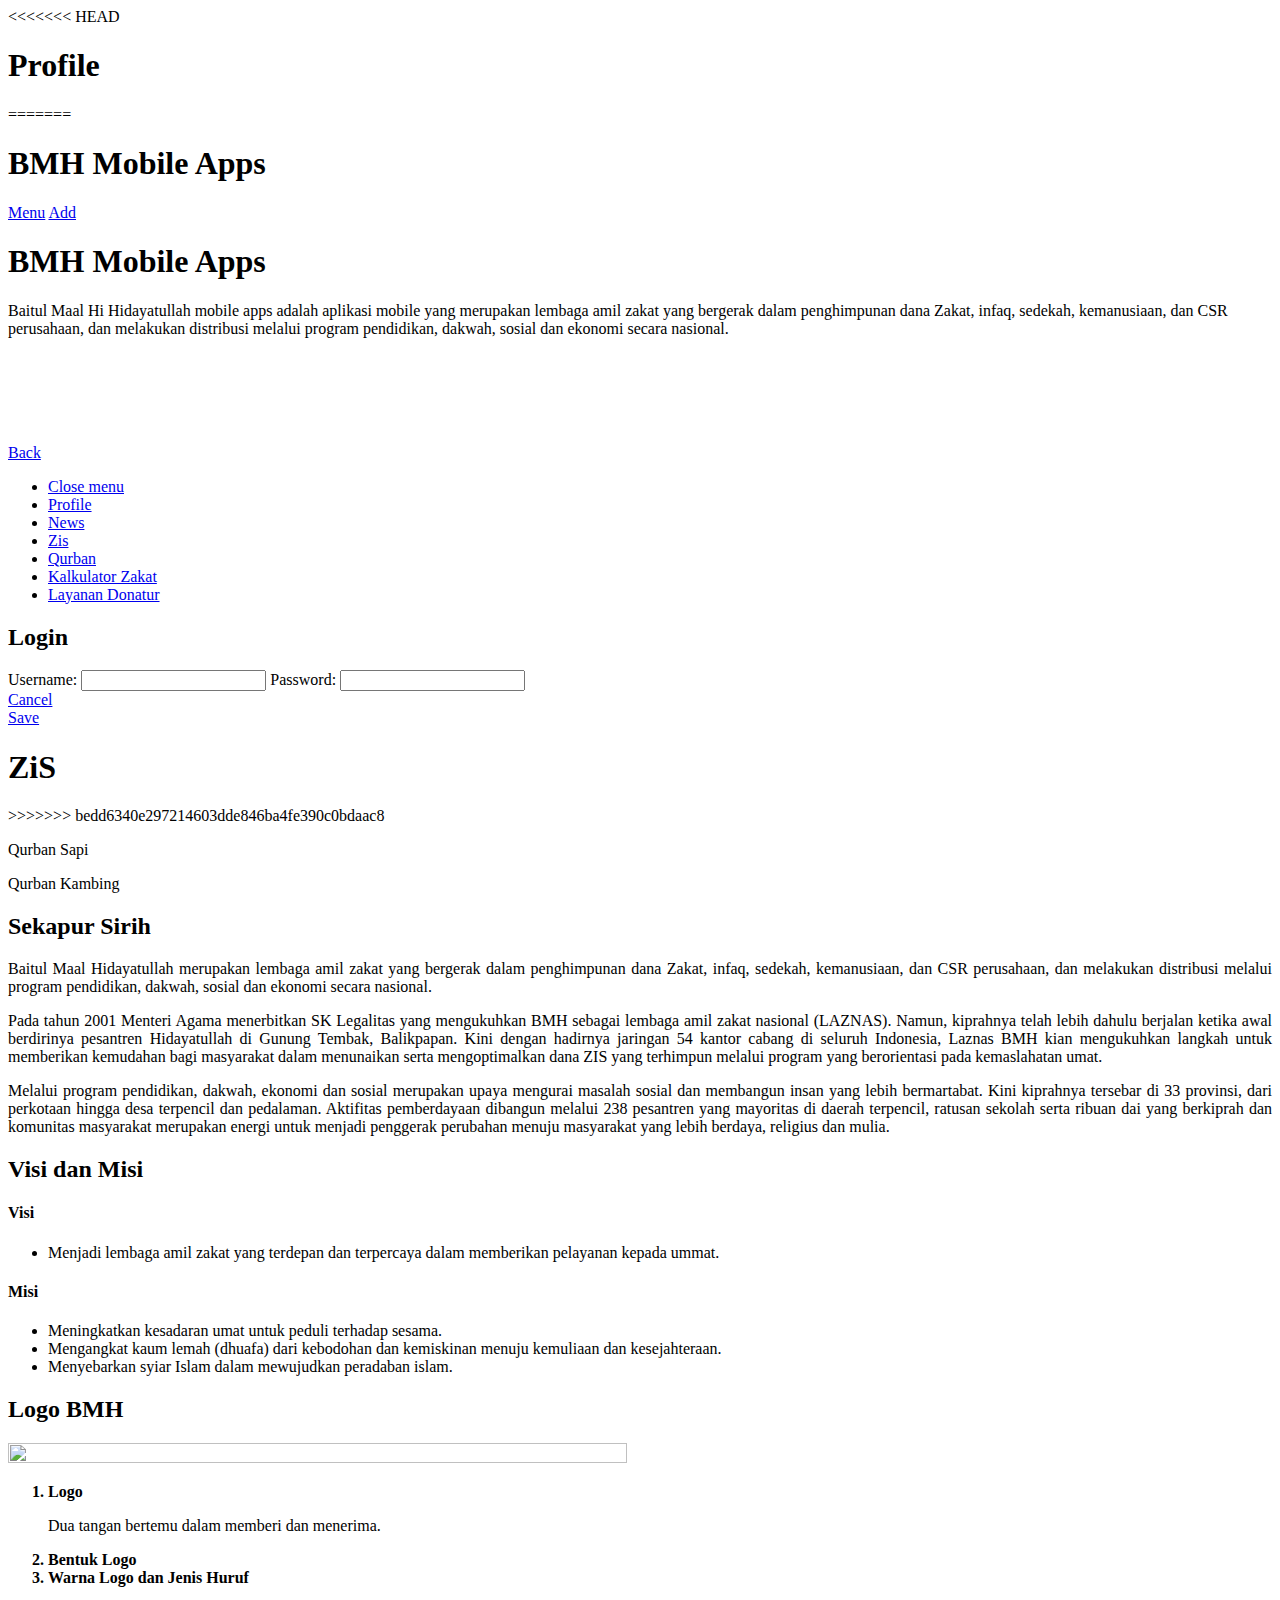
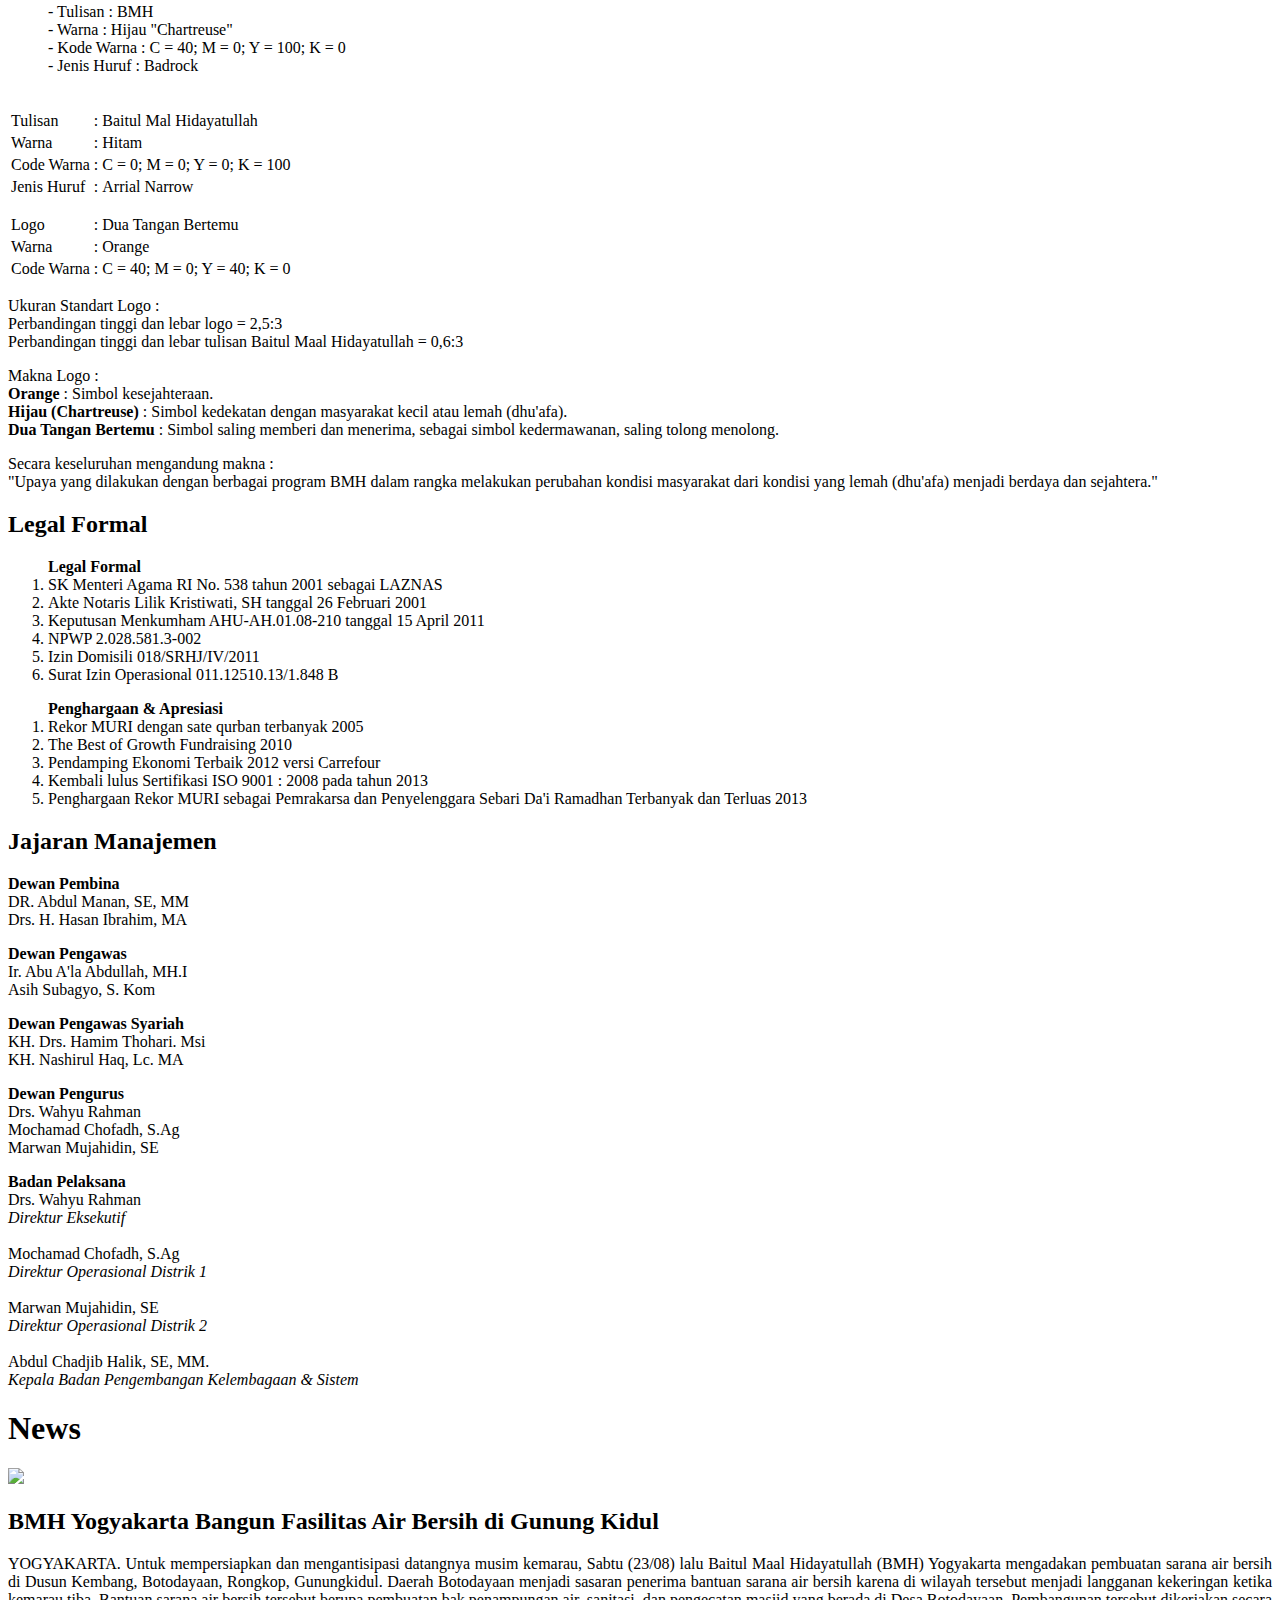
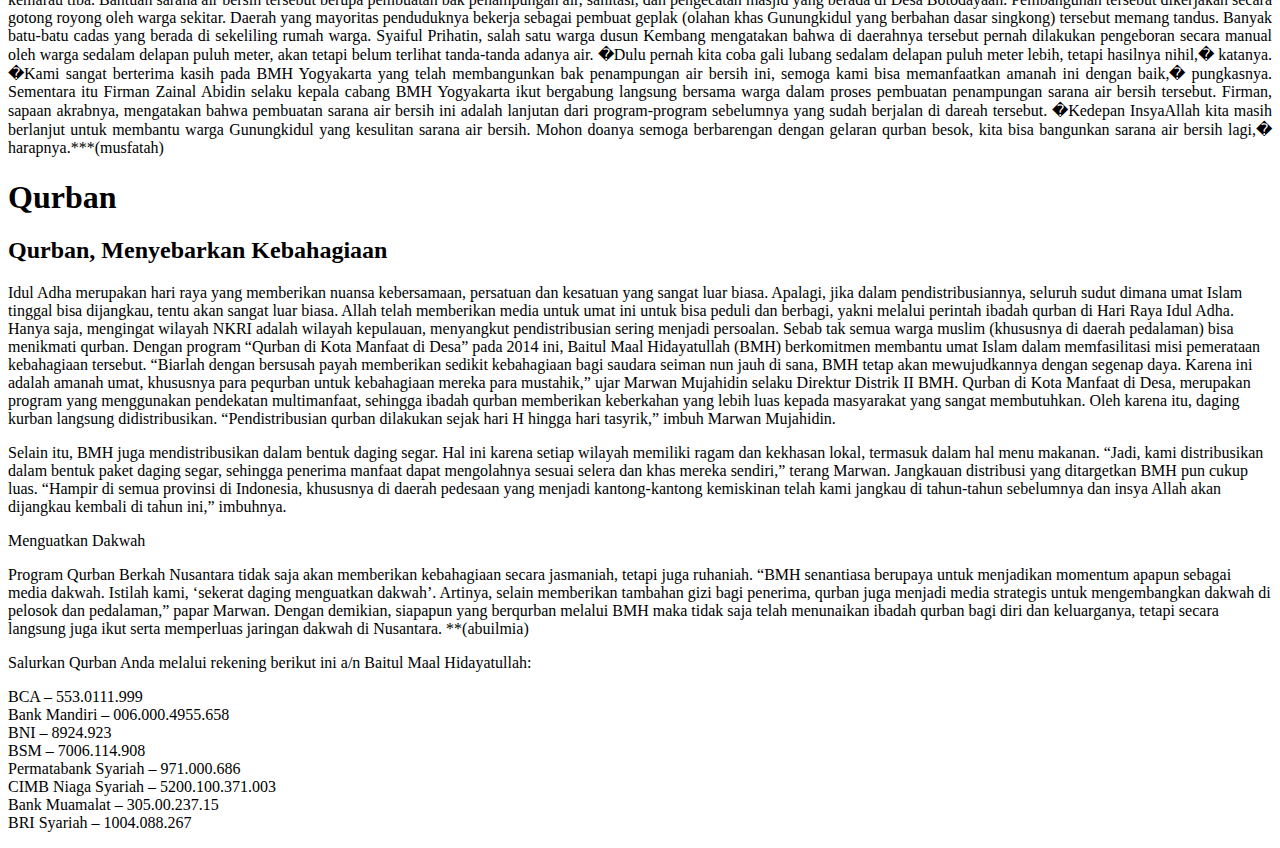
==== index.html @ 69ff7e09 "Merge branch 'master' of https://github.com/franzramadhan/bmh" ====
<!DOCTYPE html>
<html>
    <head>
    <title></title>

        <meta name="viewport" content="width=device-width, initial-scale=1.0, maximum-scale=1.0, user-scalable=no" />
        <meta charset="utf-8">


        <script type="text/javascript" charset="utf-8" src="phonegap.js"></script>      
        <link rel="stylesheet" href="assets/css/jquery.mobile-1.4.3.min.css" />
		<script src="assets/js/jquery-1.11.1.min.js"></script>
        <script src="assets/js/jquery.mobile-1.4.3.min.js"></script>
        <script src="assets/js/loader.js"></script>
        <style>
		body {
			background: url(assets/images/bg.png) repeat fixed;
			background-size:auto;
		}
		
		.ui-page, .ui-content, .ui-btn {
			background: transparent;
		}
		</style>
    </head>
    <body>
<<<<<<< HEAD
    <div data-role="page" id="profile">
    	<div data-role="header">
        	<h1>Profile</h1>
        </div>
        <div role="main" class="ui-content">
=======
	<div data-role="page" class="jqm-demos ui-responsive-panel" id="panel-responsive-page1" data-title="Panel responsive page" data-url="panel-responsive-page1">
    <div data-role="header">
        <h1>BMH Mobile Apps</h1>
        <a href="#nav-panel" data-icon="bars" data-iconpos="notext">Menu</a>
        <a href="#add-form" data-icon="gear" data-iconpos="notext">Add</a>
    </div><!-- /header -->
    <div role="main" class="ui-content jqm-content jqm-fullwidth">
        <h1>BMH Mobile Apps</h1>
		<p>Baitul Maal Hi Hidayatullah mobile apps adalah aplikasi mobile yang merupakan lembaga amil zakat yang bergerak dalam penghimpunan dana Zakat, infaq, sedekah, kemanusiaan, dan CSR perusahaan, dan melakukan distribusi melalui program pendidikan, dakwah, sosial dan ekonomi secara nasional.</p>
        <div data-demo-html="#panel-responsive-page1"></div><!--/demo-html -->
        <br>
        <br>
        <br>
        <br>
        <br>
        <a href="../" data-rel="back" data-ajax="false" class="ui-btn ui-shadow ui-corner-all ui-mini ui-btn-inline ui-icon-carat-l ui-btn-icon-left ui-alt-icon ui-nodisc-icon">Back</a>
    </div><!-- /content -->
    <div data-role="panel" data-display="push" data-theme="b" id="nav-panel">
        <ul data-role="listview">
            <li data-icon="delete"><a href="#" data-rel="close">Close menu</a></li>
                <li><a href="#Profile">Profile</a></li>
                <li><a href="#News">News</a></li>
                <li><a href="#Zis">Zis</a></li>
                <li><a href="#Qurban">Qurban</a></li>
                <li><a href="#Kalkulatorzakat">Kalkulator Zakat</a></li>
                <li><a href="#Layanandonatur">Layanan Donatur</a></li>
			</ul>
    </div><!-- /panel -->
    <div data-role="panel" data-position="right" data-display="reveal" data-theme="a" id="add-form">
        <form class="userform">
            <h2>Login</h2>
            <label for="name">Username:</label>
            <input type="text" name="name" id="name" value="" data-clear-btn="true" data-mini="true">
            <label for="password">Password:</label>
            <input type="password" name="password" id="password" value="" data-clear-btn="true" autocomplete="off" data-mini="true">
            <div class="ui-grid-a">
                <div class="ui-block-a"><a href="#" data-rel="close" class="ui-btn ui-shadow ui-corner-all ui-btn-b ui-mini">Cancel</a></div>
                <div class="ui-block-b"><a href="#" data-rel="close" class="ui-btn ui-shadow ui-corner-all ui-btn-a ui-mini">Save</a></div>
            </div>
        </form>
    </div><!-- /panel -->
</div>
    <div data-role="page" id="Zis">
    	<div data-role="header">
        	<h1>ZiS</h1>
    <div role="main" class="ui-content">
>>>>>>> bedd6340e297214603dde846ba4fe390c0bdaac8
        	<div data-role="collapsible-set" id="set">
			<p>Qurban Sapi</p>
			<p>Qurban Kambing</p>
            </div>
			<h2>Sekapur Sirih</h2>
			<p align="justify">
			Baitul Maal Hidayatullah merupakan lembaga amil zakat yang bergerak dalam penghimpunan dana Zakat, infaq, sedekah, kemanusiaan, dan CSR perusahaan, dan melakukan distribusi melalui program pendidikan, dakwah, sosial dan ekonomi secara nasional.
			</p>
			<p align="justify">
			Pada tahun 2001 Menteri Agama menerbitkan SK Legalitas yang mengukuhkan BMH sebagai lembaga amil zakat nasional (LAZNAS). Namun, kiprahnya telah lebih dahulu berjalan ketika awal berdirinya pesantren Hidayatullah di Gunung Tembak, Balikpapan. Kini dengan hadirnya jaringan 54 kantor cabang di seluruh Indonesia, Laznas BMH kian mengukuhkan langkah untuk memberikan kemudahan bagi masyarakat dalam menunaikan serta mengoptimalkan dana ZIS yang terhimpun melalui program yang berorientasi pada kemaslahatan umat.
			</p>
			<p align="justify">
			Melalui program pendidikan, dakwah, ekonomi dan sosial merupakan upaya mengurai masalah sosial dan membangun insan yang lebih bermartabat. Kini kiprahnya tersebar di 33 provinsi, dari perkotaan hingga desa terpencil dan pedalaman. Aktifitas pemberdayaan dibangun melalui 238 pesantren yang mayoritas di daerah terpencil, ratusan sekolah serta ribuan dai yang berkiprah dan komunitas masyarakat merupakan energi untuk menjadi penggerak perubahan menuju masyarakat yang lebih berdaya, religius dan mulia.
			</p>
			
			<h2>Visi dan Misi</h2>
			<h4>Visi</h4>
			<p>
				<ul>
					<li align="justify">Menjadi lembaga amil zakat yang terdepan dan terpercaya dalam memberikan pelayanan kepada ummat.</li>
				</ul>
			</p>			
			<h4>Misi</h4>
			<ul>
				<li align="justify">Meningkatkan kesadaran umat untuk peduli terhadap sesama.</li>
				<li align="justify">Mengangkat kaum lemah (dhuafa) dari kebodohan dan kemiskinan menuju kemuliaan dan kesejahteraan.</li>
				<li align="justify">Menyebarkan syiar Islam dalam mewujudkan peradaban islam.</li>
			</ul>
			
			<h2>Logo BMH</h2>
			<img src="assets/images/logo-BMH.png" width="70%" height="70%">
			<ol>
				<strong><li>Logo</li></strong>
				<p text align="justify">Dua tangan bertemu dalam memberi dan menerima.</p>
				<strong><li>Bentuk Logo</li></strong>
				<strong><li>Warna Logo dan Jenis Huruf</li></strong>
				<p>
					- Tulisan     : BMH <br/>
					- Warna       : Hijau "Chartreuse" <br/>
					- Kode Warna  : C = 40; M = 0; Y = 100; K = 0 <br/>
					- Jenis Huruf : Badrock
				</p>
			</ol>
			<br/>
			<table>
				<tr>
					<td>Tulisan</td>
					<td>:</td>
					<td>Baitul Mal Hidayatullah</td>
				</tr>
				<tr>
					<td>Warna</td>
					<td>:</td>
					<td>Hitam</td>
				</tr>
				<tr>
					<td>Code Warna</td>
					<td>:</td>
					<td>C = 0; M = 0; Y = 0; K = 100</td>
				</tr>
				<tr>
					<td>Jenis Huruf</td>
					<td>:</td>
					<td>Arrial Narrow</td>
				</tr>
				<tr></tr>
				<tr></tr>
				<tr></tr>
				<tr></tr>
				<tr></tr>
				<tr></tr>
				<tr></tr>
				<tr></tr>
				<tr>
					<td>Logo</td>
					<td>:</td>
					<td>Dua Tangan Bertemu</td>
				</tr>
				<tr>
					<td>Warna</td>
					<td>:</td>
					<td>Orange</td>
				</tr>
				<tr>
					<td>Code Warna</td>
					<td>:</td>
					<td>C = 40; M = 0; Y = 40; K = 0</td>
				</tr>
			</table>
			<p text align="justify">Ukuran Standart Logo :<br/>
			Perbandingan tinggi dan lebar logo = 2,5:3 <br/>
			Perbandingan tinggi dan lebar tulisan Baitul Maal Hidayatullah = 0,6:3
			</p>
			
			<p text align="justify">Makna Logo :<br/>
			<strong>Orange</strong> : Simbol kesejahteraan. <br/>
			<strong>Hijau (Chartreuse)</strong> : Simbol kedekatan dengan masyarakat kecil atau lemah (dhu'afa). <br/>
			<strong>Dua Tangan Bertemu</strong> : Simbol saling memberi dan menerima, sebagai simbol kedermawanan, saling tolong menolong.
			</p>
			
			<p text align="justify">Secara keseluruhan mengandung makna :<br/>
			"Upaya yang dilakukan dengan berbagai program BMH dalam rangka melakukan perubahan kondisi masyarakat dari kondisi yang lemah (dhu'afa) menjadi berdaya dan sejahtera."
			</p>
			
			<h2>Legal Formal</h2>
			<ol text align="justify">
				<strong>Legal Formal</strong>
				<li>SK Menteri Agama RI No. 538 tahun 2001 sebagai LAZNAS</li>
				<li>Akte Notaris Lilik Kristiwati, SH tanggal 26 Februari 2001</li>
				<li>Keputusan Menkumham AHU-AH.01.08-210 tanggal 15 April 2011</li>
				<li>NPWP 2.028.581.3-002</li>
				<li>Izin Domisili 018/SRHJ/IV/2011</li>
				<li>Surat Izin Operasional 011.12510.13/1.848 B</li>
			</ol>
			
			<ol text align="justify">
				<strong>Penghargaan & Apresiasi</strong>
				<li>Rekor MURI dengan sate qurban terbanyak 2005</li>
				<li>The Best of Growth Fundraising 2010</li>
				<li>Pendamping Ekonomi Terbaik 2012 versi Carrefour</li>
				<li>Kembali lulus Sertifikasi ISO 9001 : 2008 pada tahun 2013</li>
				<li>Penghargaan Rekor MURI sebagai Pemrakarsa dan Penyelenggara Sebari Da'i Ramadhan Terbanyak dan Terluas 2013</li>
			</ol>
			
			<h2>Jajaran Manajemen</h2>
			<p>
			<strong>Dewan Pembina</strong> <br/>
			DR. Abdul Manan, SE, MM <br/>
			Drs. H. Hasan Ibrahim, MA
			</p>
			<p>
			<strong>Dewan Pengawas</strong> <br/>
			Ir. Abu A'la Abdullah, MH.I <br/>
			Asih Subagyo, S. Kom
			</p>
			<p>
			<strong>Dewan Pengawas Syariah</strong> <br/>
			KH. Drs. Hamim Thohari. Msi <br/>
			KH. Nashirul Haq, Lc. MA
			</p>
			<p>
			<strong>Dewan Pengurus</strong> <br/>
			Drs. Wahyu Rahman <br/>
			Mochamad Chofadh, S.Ag <br/>
			Marwan Mujahidin, SE
			</p>
			<p>
			<strong>Badan Pelaksana</strong> <br/>
			Drs. Wahyu Rahman <br/>
			<i>Direktur Eksekutif</i> <br/>
			<br/>
			Mochamad Chofadh, S.Ag <br/>
			<i>Direktur Operasional Distrik 1</i><br/>
			<br/>
			Marwan Mujahidin, SE <br/>
			<i>Direktur Operasional Distrik 2</i><br/>
			<br/>
			Abdul Chadjib Halik, SE, MM. <br/>
			<i>Kepala Badan Pengembangan Kelembagaan & Sistem</i>
			</p>
			
        </div>
        <div data-role="footer" data-position="fixed">
        
        </div>
    </div>
	<div data-role="page" id="news">
    	<div data-role="header">
        	<h1>News</h1>
        </div>
        <div role="main" class="ui-content">
        	<div data-role="collapsilble-set" id="set">
            </div>
			<img src="assets/images/BMH-Jogja.jpg">
			<h2>BMH Yogyakarta Bangun Fasilitas Air Bersih di Gunung Kidul</h2>
			<p text align="justify">
			YOGYAKARTA. Untuk mempersiapkan dan mengantisipasi datangnya musim kemarau, Sabtu (23/08) lalu Baitul Maal Hidayatullah (BMH) Yogyakarta mengadakan pembuatan sarana air bersih di Dusun Kembang, Botodayaan, Rongkop, Gunungkidul. Daerah Botodayaan menjadi sasaran penerima bantuan sarana air bersih karena di wilayah tersebut menjadi langganan kekeringan ketika kemarau tiba.

Bantuan sarana air bersih tersebut berupa pembuatan bak penampungan air, sanitasi, dan pengecatan masjid yang berada di Desa Botodayaan. Pembangunan tersebut dikerjakan secara gotong royong oleh warga sekitar.

Daerah yang mayoritas penduduknya bekerja sebagai pembuat geplak (olahan khas Gunungkidul yang berbahan dasar singkong) tersebut memang tandus. Banyak batu-batu cadas yang berada di sekeliling rumah warga.

Syaiful Prihatin, salah satu warga dusun Kembang mengatakan bahwa di daerahnya tersebut pernah dilakukan pengeboran secara manual oleh warga sedalam delapan puluh meter, akan tetapi belum terlihat tanda-tanda adanya air. �Dulu pernah kita coba gali lubang sedalam delapan puluh meter lebih, tetapi hasilnya nihil,� katanya.

�Kami sangat berterima kasih pada BMH Yogyakarta yang telah membangunkan bak penampungan air bersih ini, semoga kami bisa memanfaatkan amanah ini dengan baik,� pungkasnya.

Sementara itu Firman Zainal Abidin selaku kepala cabang BMH Yogyakarta ikut bergabung langsung bersama warga dalam proses pembuatan penampungan sarana air bersih tersebut. Firman, sapaan akrabnya, mengatakan bahwa pembuatan sarana air bersih ini adalah lanjutan dari program-program sebelumnya yang sudah berjalan di dareah tersebut.

�Kedepan InsyaAllah kita masih berlanjut untuk membantu warga Gunungkidul yang kesulitan sarana air bersih. Mohon doanya semoga berbarengan dengan gelaran qurban besok, kita bisa bangunkan sarana air bersih lagi,� harapnya.***(musfatah)
			</p>
        </div>
        <div data-role="footer" data-position="fixed">
        
        </div>
    </div>
	</div>
	
	<div data-role="page" id="Qurban">
    	<div data-role="header">
        	<h1>Qurban</h1>
    <div role="main" class="ui-content">
        	<div data-role="collapsible-set" id="set">
          	<h2>Qurban, Menyebarkan Kebahagiaan</h2>
<p>
Idul Adha merupakan hari raya yang memberikan nuansa kebersamaan, persatuan dan kesatuan yang sangat luar biasa. Apalagi, jika dalam pendistribusiannya, seluruh sudut dimana umat Islam tinggal bisa dijangkau, tentu akan sangat luar biasa.

Allah telah memberikan media untuk umat ini untuk bisa peduli dan berbagi, yakni melalui perintah ibadah qurban di Hari Raya Idul Adha.

Hanya saja, mengingat wilayah NKRI adalah wilayah kepulauan, menyangkut pendistribusian sering menjadi persoalan. Sebab tak semua warga muslim (khususnya di daerah pedalaman) bisa menikmati qurban.

Dengan program “Qurban di Kota Manfaat di Desa” pada 2014 ini, Baitul Maal Hidayatullah (BMH) berkomitmen membantu umat Islam dalam memfasilitasi misi pemerataan kebahagiaan tersebut.

“Biarlah dengan bersusah payah memberikan sedikit kebahagiaan bagi saudara seiman nun jauh di sana, BMH tetap akan mewujudkannya dengan segenap daya. Karena ini adalah amanah umat, khususnya para pequrban untuk kebahagiaan mereka para mustahik,” ujar Marwan Mujahidin selaku Direktur Distrik II BMH.

Qurban di Kota Manfaat di Desa, merupakan program yang menggunakan pendekatan multimanfaat, sehingga ibadah qurban memberikan keberkahan yang lebih luas kepada masyarakat yang sangat membutuhkan. Oleh karena itu, daging kurban langsung didistribusikan.

“Pendistribusian qurban dilakukan sejak hari H hingga hari tasyrik,” imbuh Marwan Mujahidin.</p>
<p>
Selain itu, BMH juga mendistribusikan dalam bentuk daging segar. Hal ini karena setiap wilayah memiliki ragam dan kekhasan lokal, termasuk dalam hal menu makanan.

“Jadi, kami distribusikan dalam bentuk paket daging segar, sehingga penerima manfaat dapat mengolahnya sesuai selera dan khas mereka sendiri,” terang Marwan.

Jangkauan distribusi yang ditargetkan BMH pun cukup luas. “Hampir di semua provinsi di Indonesia, khususnya di daerah pedesaan yang menjadi kantong-kantong kemiskinan telah kami jangkau di tahun-tahun sebelumnya dan insya Allah akan dijangkau kembali di tahun ini,” imbuhnya.
</p>
 

Menguatkan Dakwah
<p>
Program Qurban Berkah Nusantara tidak saja akan memberikan kebahagiaan secara jasmaniah, tetapi juga ruhaniah.

“BMH senantiasa berupaya untuk menjadikan momentum apapun sebagai media dakwah. Istilah kami, ‘sekerat daging menguatkan dakwah’. Artinya, selain memberikan tambahan gizi bagi penerima, qurban juga menjadi media strategis untuk mengembangkan dakwah di pelosok dan pedalaman,” papar Marwan.

Dengan demikian, siapapun yang berqurban melalui BMH maka tidak saja telah menunaikan ibadah qurban bagi diri dan keluarganya, tetapi secara langsung juga ikut serta memperluas jaringan dakwah di Nusantara. **(abuilmia)
</p>
 
<p>Salurkan Qurban Anda melalui rekening berikut ini a/n Baitul Maal Hidayatullah:
<ul></ul>
<li>BCA – 553.0111.999</li>
<li>Bank Mandiri – 006.000.4955.658</li>
<li>BNI – 8924.923</li>
<li>BSM – 7006.114.908</li>
<li>Permatabank Syariah – 971.000.686</li>
<li>CIMB Niaga Syariah – 5200.100.371.003</li>
<li>Bank Muamalat – 305.00.237.15</li>
<li>BRI Syariah – 1004.088.267</p></ul>			
</div>
        </div>
        <div data-role="footer" data-position="fixed">
        
        </div>
    </div>
	</div>
    </body>
</html>
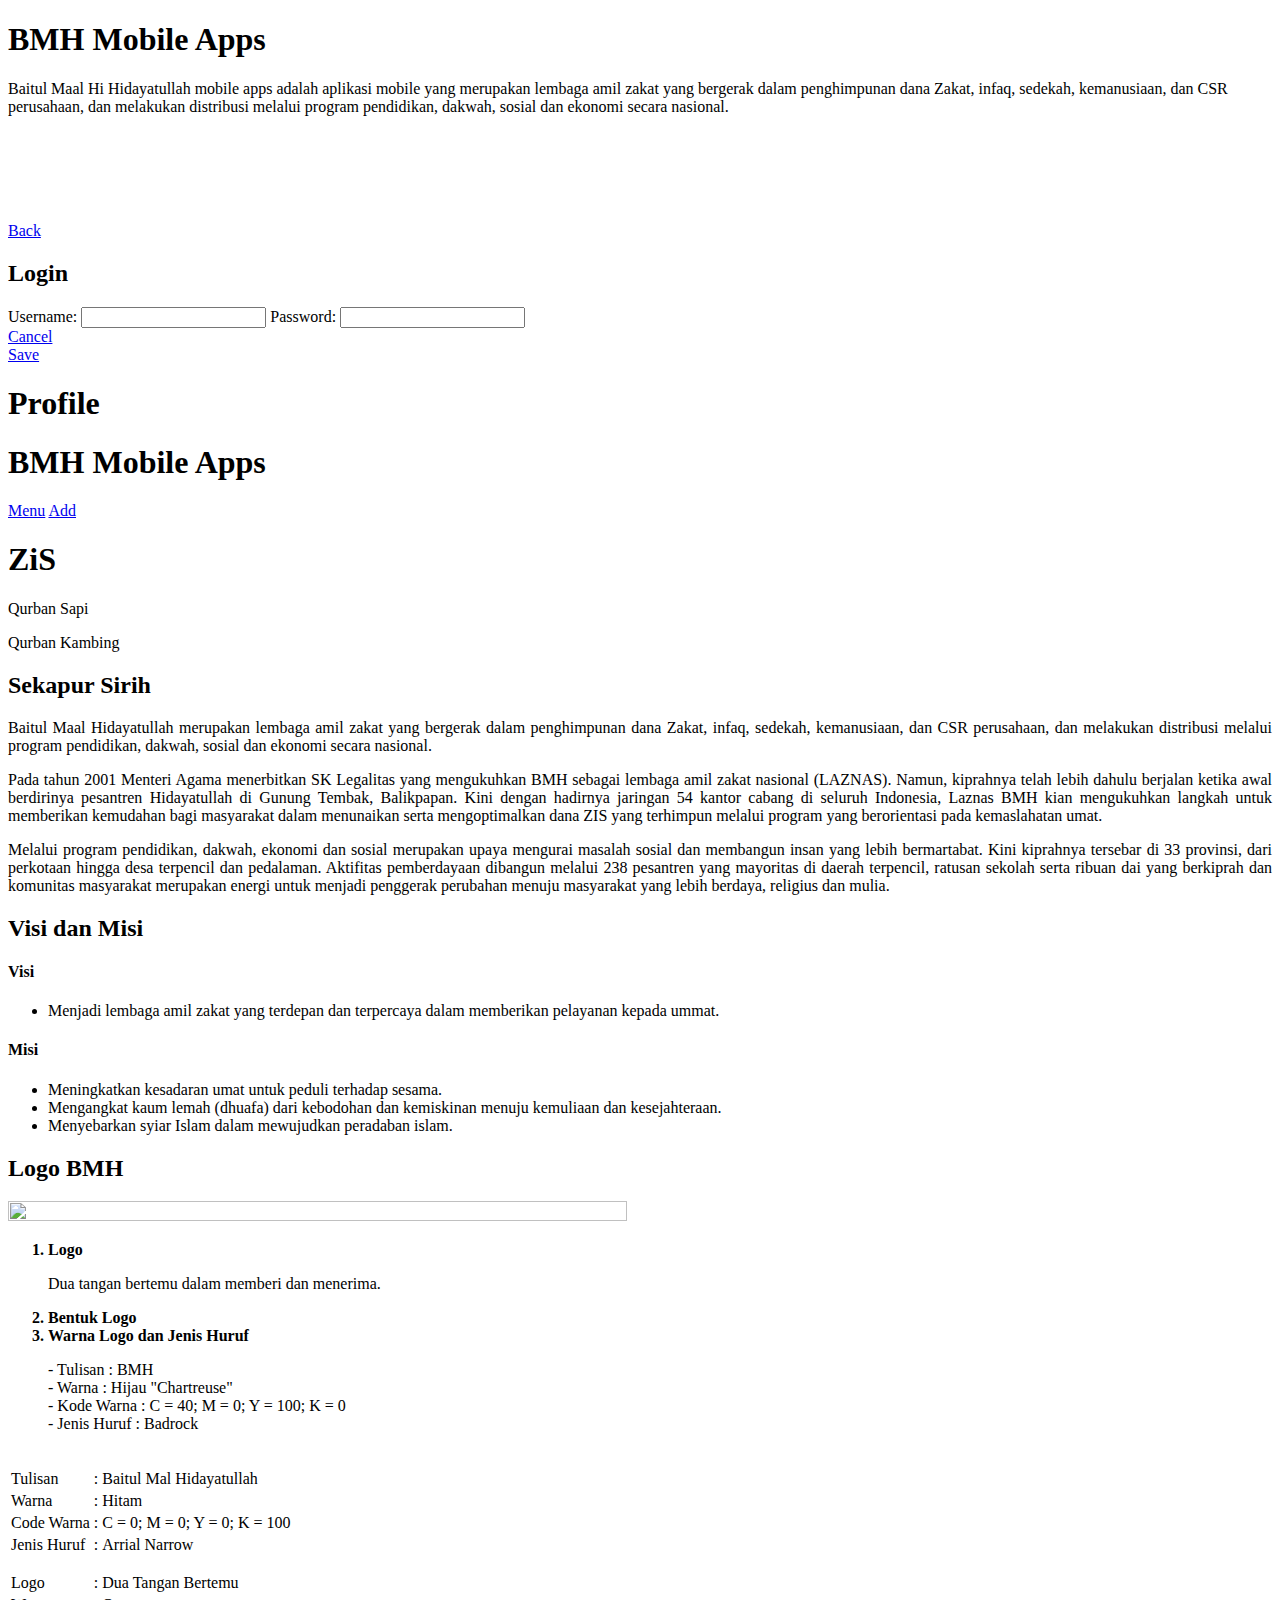
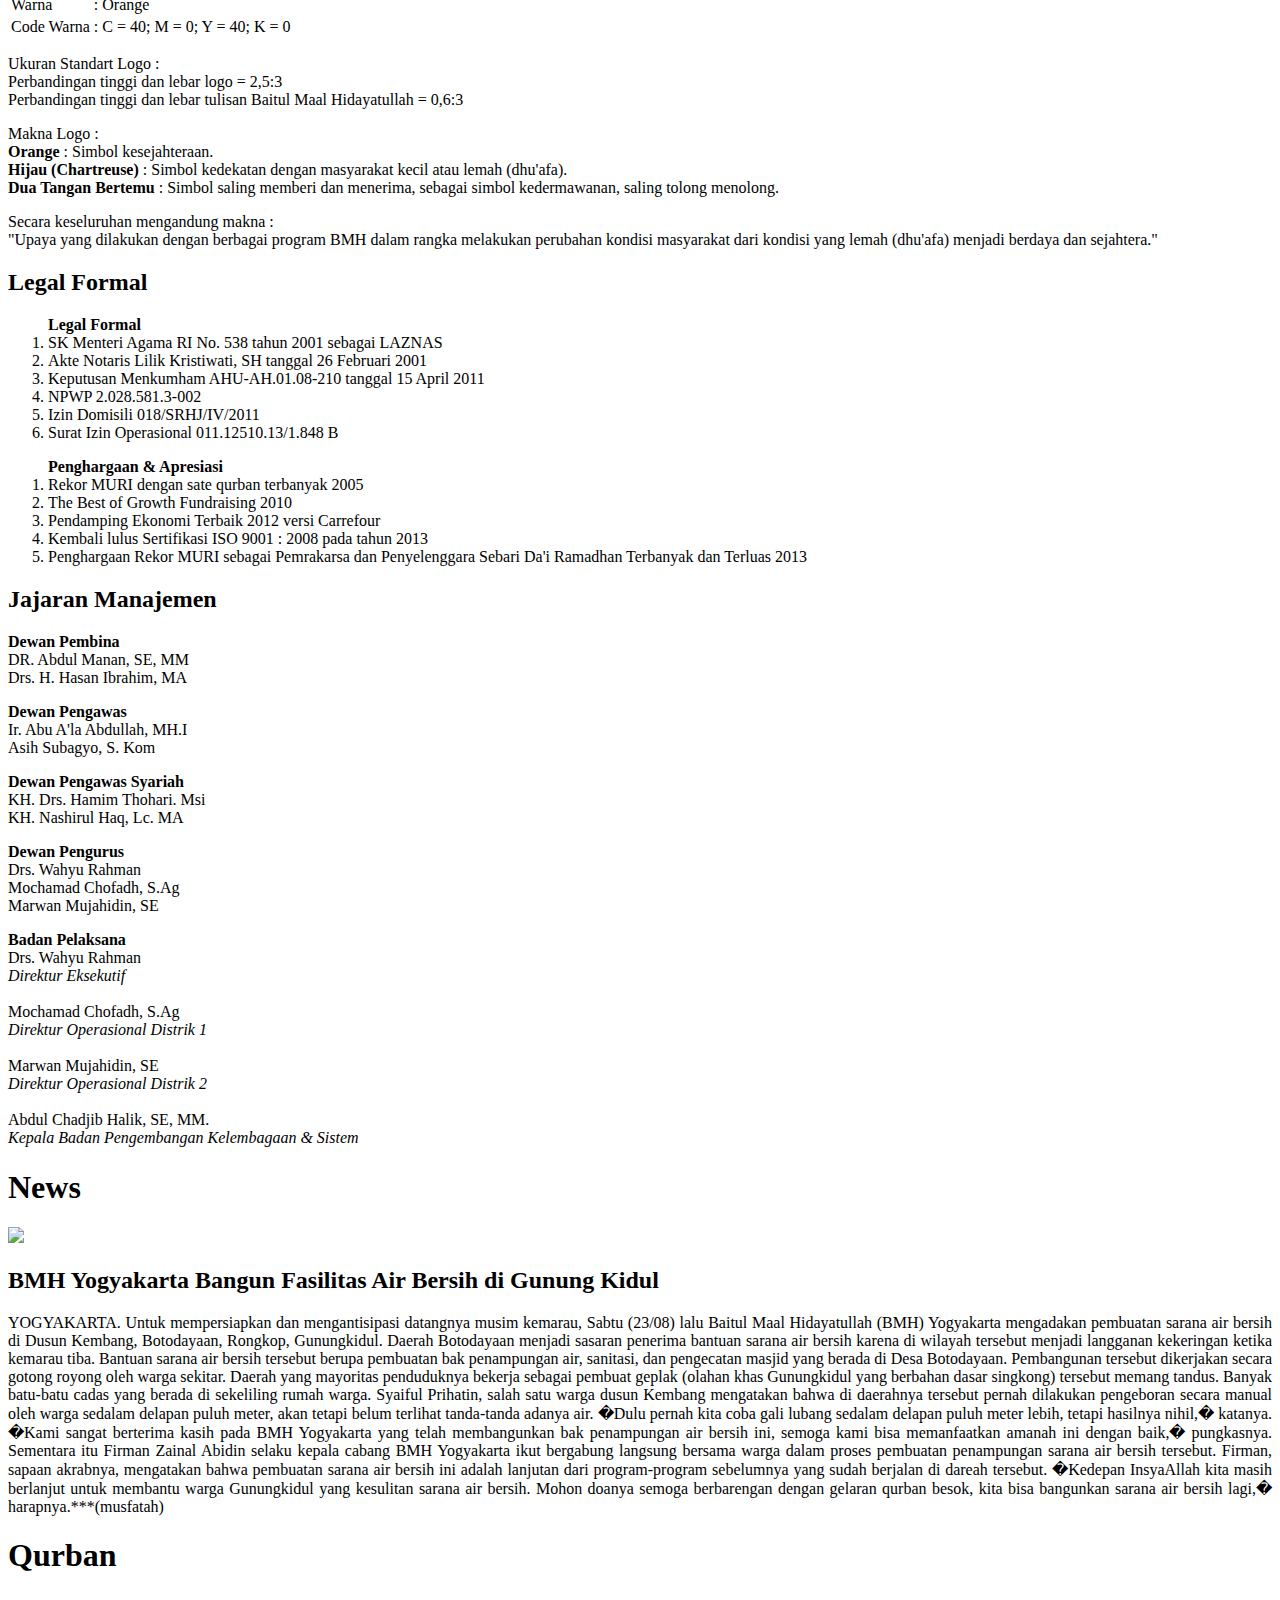
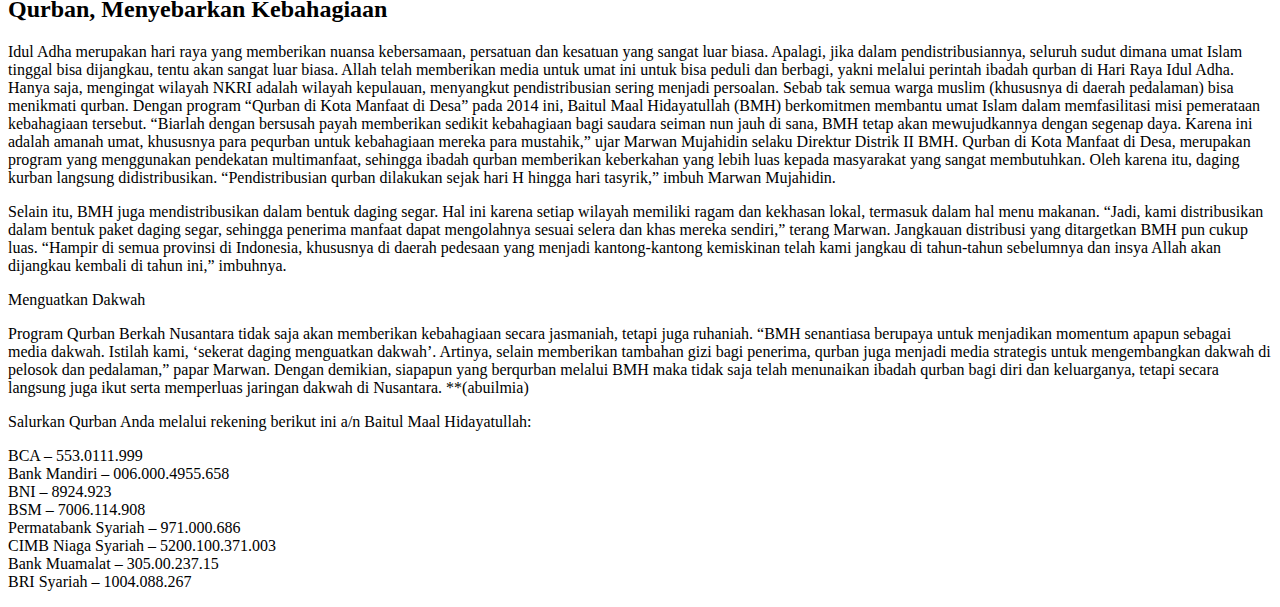
==== commit e2fc11b0: "no message" ====
--- a/index.html
+++ b/index.html
@@ -24,20 +24,7 @@
 		</style>
     </head>
     <body>
-<<<<<<< HEAD
-    <div data-role="page" id="profile">
-    	<div data-role="header">
-        	<h1>Profile</h1>
-        </div>
-        <div role="main" class="ui-content">
-=======
-	<div data-role="page" class="jqm-demos ui-responsive-panel" id="panel-responsive-page1" data-title="Panel responsive page" data-url="panel-responsive-page1">
-    <div data-role="header">
-        <h1>BMH Mobile Apps</h1>
-        <a href="#nav-panel" data-icon="bars" data-iconpos="notext">Menu</a>
-        <a href="#add-form" data-icon="gear" data-iconpos="notext">Add</a>
-    </div><!-- /header -->
-    <div role="main" class="ui-content jqm-content jqm-fullwidth">
+	<div role="main" class="ui-content jqm-content jqm-fullwidth">
         <h1>BMH Mobile Apps</h1>
 		<p>Baitul Maal Hi Hidayatullah mobile apps adalah aplikasi mobile yang merupakan lembaga amil zakat yang bergerak dalam penghimpunan dana Zakat, infaq, sedekah, kemanusiaan, dan CSR perusahaan, dan melakukan distribusi melalui program pendidikan, dakwah, sosial dan ekonomi secara nasional.</p>
         <div data-demo-html="#panel-responsive-page1"></div><!--/demo-html -->
@@ -48,17 +35,6 @@
         <br>
         <a href="../" data-rel="back" data-ajax="false" class="ui-btn ui-shadow ui-corner-all ui-mini ui-btn-inline ui-icon-carat-l ui-btn-icon-left ui-alt-icon ui-nodisc-icon">Back</a>
     </div><!-- /content -->
-    <div data-role="panel" data-display="push" data-theme="b" id="nav-panel">
-        <ul data-role="listview">
-            <li data-icon="delete"><a href="#" data-rel="close">Close menu</a></li>
-                <li><a href="#Profile">Profile</a></li>
-                <li><a href="#News">News</a></li>
-                <li><a href="#Zis">Zis</a></li>
-                <li><a href="#Qurban">Qurban</a></li>
-                <li><a href="#Kalkulatorzakat">Kalkulator Zakat</a></li>
-                <li><a href="#Layanandonatur">Layanan Donatur</a></li>
-			</ul>
-    </div><!-- /panel -->
     <div data-role="panel" data-position="right" data-display="reveal" data-theme="a" id="add-form">
         <form class="userform">
             <h2>Login</h2>
@@ -72,12 +48,23 @@
             </div>
         </form>
     </div><!-- /panel -->
+    <div data-role="page" id="profile">
+    	<div data-role="header">
+        	<h1>Profile</h1>
+        </div>
+        <div role="main" class="ui-content">
+
+	<div data-role="page" class="jqm-demos ui-responsive-panel" id="panel-responsive-page1" data-title="Panel responsive page" data-url="panel-responsive-page1">
+    <div data-role="header">
+        <h1>BMH Mobile Apps</h1>
+        <a href="#nav-panel" data-icon="bars" data-iconpos="notext">Menu</a>
+        <a href="#add-form" data-icon="gear" data-iconpos="notext">Add</a>
+    </div><!-- /header -->
 </div>
     <div data-role="page" id="Zis">
     	<div data-role="header">
         	<h1>ZiS</h1>
     <div role="main" class="ui-content">
->>>>>>> bedd6340e297214603dde846ba4fe390c0bdaac8
         	<div data-role="collapsible-set" id="set">
 			<p>Qurban Sapi</p>
 			<p>Qurban Kambing</p>
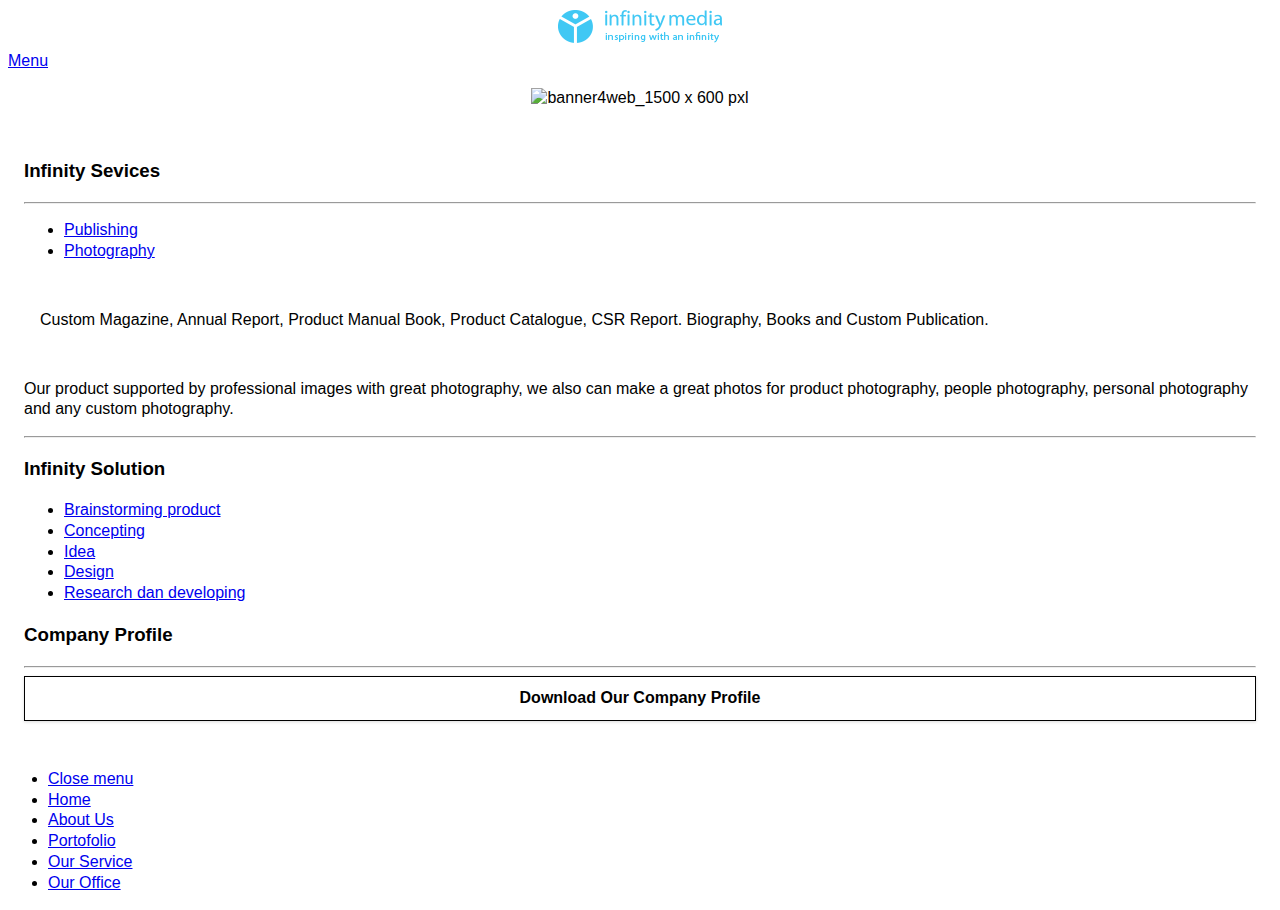
==== commit eda167c8: "Readme" ====
--- a/index.html
+++ b/index.html
@@ -7,316 +7,268 @@
         <meta charset="utf-8">
 
 
-        <script type="text/javascript" charset="utf-8" src="phonegap.js"></script>      
+        <script type="text/javascript" charset="utf-8" src="phonegap.js"></script>
         <link rel="stylesheet" href="assets/css/jquery.mobile-1.4.3.min.css" />
-		<script src="assets/js/jquery-1.11.1.min.js"></script>
+        <script src="assets/js/jquery-1.11.1.min.js"></script>
         <script src="assets/js/jquery.mobile-1.4.3.min.js"></script>
-        <script src="assets/js/loader.js"></script>
+    <script>
+
+        var regex = new Array(),
+                it;
+
+        var allInputs = $( ":input" );
+
+        function clean_it(it) {
+            regex[0] = /\./ig;
+            regex[1] = /\,/ig;
+            it = it.replace(regex[0], "");
+            it = it.replace(regex[1], "");
+            return it;
+        }
+
+        var num, LNum, x, fnum, snums, snumx, snumsr, snumr;
+        //Fungsi convert dari clean to number format
+        function rubah(num) {
+            num = String(num);
+            LNum = num.length;
+            if (LNum > 3) {
+                fnum = parseInt(LNum / 3, 10);
+                if ((LNum % 3) === 0) {
+                    fnum--;
+                }
+                regex[2] = /(.+)(\d{3}$)/ig;
+                for (x = 1; x <= fnum; x++) {
+                    if (x == 1) {
+                        snums = num.replace(regex[2], "$2");
+                        snumx = num.replace(regex[2], "$1");
+                        snumsr = "." + snums;
+                    } else {
+                        snums = snumx.replace(regex[2], "$2");
+                        snumx = snumx.replace(regex[2], "$1");
+                        snumsr = "." + snums + snumsr;
+                    }
+                }
+                snumr = snumx + snumsr;
+            } else {
+                snumr = num;
+            }
+            return snumr;
+        }
+
+        var b, toformat;
+        //Fungsi clean and format number
+        function formated(b) {
+            toformat = document.form1.elements[b].value;
+            toformat = clean_it(toformat);
+            toformat = parseInt(toformat, 10);
+            toformat = rubah(toformat);
+            document.form1.elements[b].value = toformat;
+        }
+
+
+        $( document ).on( "pageinit", "#calc", function( event ) {
+            // Fungsi untuk nisab penghasilan
+            function hitung_nisab() {
+                var gaji_perbulan = $('#gaji').val();
+                var penghasilan_lain = $('#gaji_tambahan').val();
+                var hutang = $('#kebutuhan').val();
+
+                pendapatan = parseInt(gaji_perbulan) + parseInt(penghasilan_lain) - parseInt(hutang);
+                besar_nishab = parseInt(522 * 6500);
+
+                if (pendapatan > besar_nishab) {
+                    $('#wajib').text('WAJIB');
+                    jumlah_wajib_zakat = parseInt(0.025 * pendapatan);
+                } else {
+                    $('#wajib').text('TIDAK');
+                    jumlah_wajib_zakat = parseInt(0);
+                }
+
+                $('#jml_zakat_penghasilan').text(jumlah_wajib_zakat);
+            }
+
+            $('#gaji, #gaji_tambahan, #kebutuhan').keyup(function () {
+                hitung_nisab();
+            });
+
+            //Jquery kalkulator
+            //Fungsi untuk membersihkan (.)
+
+            //Jquery for kalkulator
+            $('#gaji, #gaji_tambahan, #kebutuhan, #hrg_beras, #hrg_emas, #hutang_tempo , .sum_maal').keyup(function () {
+
+                //Perhitungan Zakat penghasilan
+                gaji_saya = $('#gaji').val();
+                penghasilan_lain = $('#gaji_tambahan').val();
+                hutang =  $('#kebutuhan').val();
+
+                c_gaji_saya = clean_it(gaji_saya);
+                c_penghasilan_lain = clean_it(penghasilan_lain);
+                c_hutang = clean_it(hutang);
+
+                total1 = parseInt(c_gaji_saya) + parseInt(c_penghasilan_lain) - parseInt(c_hutang);
+                total2 = rubah(total1);
+                $('#penghasilan').val(total2);
+
+                //Perhitungan nisab zakat penghasilan
+                harga_beras = $('#hrg_beras').val();
+                c_gaji_saya = clean_it(harga_beras);
+                besar_nishab = parseInt(522 * c_gaji_saya);
+                c_besar_nishab = rubah(besar_nishab);
+                $('#nisab_zakat_penghasilan').val(c_besar_nishab);
+
+                if (besar_nishab < total1) {
+                    $('#wajib').val('YA');
+                    jumlah_wajib_zakat = parseInt(0.025 * total1);
+                    c_jumlah_wajib_zakat = rubah(jumlah_wajib_zakat);
+                } else {
+                    $('#wajib').val('TIDAK');
+                    jumlah_wajib_zakat = parseInt(0);
+                    c_jumlah_wajib_zakat = jumlah_wajib_zakat;
+                }
+                $('#jml_zakat_penghasilan').val(c_jumlah_wajib_zakat);
+                $('#zakat_perbulan').val(c_jumlah_wajib_zakat);
+
+                //Perhitungan Zakat Maal
+                var total = 0;
+                $(".sum_maal").each(function () {
+                    total += parseInt(clean_it($(this).val()));
+                });
+                c_total = rubah(total);
+                $('#jml_harta').val(c_total);
+
+                hutang_tempo = $('#hutang_tempo').val();
+                c_hutang_tempo = clean_it(hutang_tempo);
+                jumlah_zakat_harta = total - c_hutang_tempo;
+                c_jumlah_zakat_harta = rubah(jumlah_zakat_harta);
+                $('#jml_harta_zakat').val(c_jumlah_zakat_harta);
+                //End Perhitungan Zakat Maal
+
+                //Perhitungan bayar Zakat Maal
+                //----------------------------
+                harga_emas = $('#hrg_emas').val();
+                c_harga_emas = clean_it(harga_emas);
+                nisab_maal_pertahun = parseInt(85 * c_harga_emas);
+                c_nisab_maal_pertahun = rubah(nisab_maal_pertahun);
+                $('#nisab_zakat_maal').val(c_nisab_maal_pertahun);
+
+                if (nisab_maal_pertahun < jumlah_zakat_harta) {
+                    wajib_bayar_maal = 'YA';
+                    var wajib_bayar_maal_pertahun = parseInt(0.025 * total);
+                    var wajib_bayar_maal_perbulan = parseInt(wajib_bayar_maal_pertahun / 12);
+                } else {
+                    wajib_bayar_maal = 'TIDAK';
+                    wajib_bayar_maal_pertahun = parseInt('0');
+                    wajib_bayar_maal_perbulan = parseInt('0');
+                }
+                $('#wajib_maal').val(wajib_bayar_maal);
+                $('#jml_zakat_maal_thn').val(rubah(wajib_bayar_maal_pertahun));
+                $('#jml_zakat_maal_bln').val(rubah(wajib_bayar_maal_perbulan));
+                $('#zakat_maal_perbulan').val(rubah(wajib_bayar_maal_perbulan));
+
+                //RESUME
+                total_zakat_perbulan = jumlah_wajib_zakat + wajib_bayar_maal_perbulan;
+                c_total_zakat_perbulan = rubah(total_zakat_perbulan);
+                $('#total_zakat_perbulan').val(c_total_zakat_perbulan);
+
+            });
+            //End jquery kalkulator
+
+            //set null and default value
+
+            $('#gaji, #hutang_tempo, #hrg_emas, #hrg_beras, #kebutuhan, #gaji_tambahan, #harta_antik, #harta_kendaraan, #harta_lain, #harta_logam, #harta_piutang, #harta_stok, #harta_properti, #harta_surat, #harta_tabungan').focus(function(){
+                if ($(this).val() == $(this)[0].defaultValue) {
+                    $(this).val('');
+                }
+            });
+
+            $('#gaji, #hutang_tempo, #hrg_emas, #hrg_beras, #kebutuhan, #gaji_tambahan, #harta_antik, #harta_kendaraan, #harta_lain, #harta_logam, #harta_piutang, #harta_stok, #harta_properti, #harta_surat, #harta_tabungan').blur(function(){
+                if ($(this).val() == '') {
+                    $(this).val($(this)[0].defaultValue);
+                }
+            });
+
+        });
+
+
+
+    </script>
         <style>
-		body {
-			background: url(assets/images/bg.png) repeat fixed;
-			background-size:auto;
-		}
-		
-		.ui-page, .ui-content, .ui-btn {
-			background: transparent;
-		}
-		</style>
+            body {
+                background: url(assets/images/bg.png) repeat fixed;
+                background-size:auto;
+            }
+
+            .ui-content, .ui-btn {
+                background: transparent;
+            }
+			#thumb{
+			box-sizing: border-box !important;
+			border: 8px solid #e6e6e6 !important;
+			height: 100% !important;
+
+			}
+        </style>
     </head>
     <body>
-	<div role="main" class="ui-content jqm-content jqm-fullwidth">
-        <h1>BMH Mobile Apps</h1>
-		<p>Baitul Maal Hi Hidayatullah mobile apps adalah aplikasi mobile yang merupakan lembaga amil zakat yang bergerak dalam penghimpunan dana Zakat, infaq, sedekah, kemanusiaan, dan CSR perusahaan, dan melakukan distribusi melalui program pendidikan, dakwah, sosial dan ekonomi secara nasional.</p>
-        <div data-demo-html="#panel-responsive-page1"></div><!--/demo-html -->
-        <br>
-        <br>
-        <br>
-        <br>
-        <br>
-        <a href="../" data-rel="back" data-ajax="false" class="ui-btn ui-shadow ui-corner-all ui-mini ui-btn-inline ui-icon-carat-l ui-btn-icon-left ui-alt-icon ui-nodisc-icon">Back</a>
-    </div><!-- /content -->
-    <div data-role="panel" data-position="right" data-display="reveal" data-theme="a" id="add-form">
-        <form class="userform">
-            <h2>Login</h2>
-            <label for="name">Username:</label>
-            <input type="text" name="name" id="name" value="" data-clear-btn="true" data-mini="true">
-            <label for="password">Password:</label>
-            <input type="password" name="password" id="password" value="" data-clear-btn="true" autocomplete="off" data-mini="true">
-            <div class="ui-grid-a">
-                <div class="ui-block-a"><a href="#" data-rel="close" class="ui-btn ui-shadow ui-corner-all ui-btn-b ui-mini">Cancel</a></div>
-                <div class="ui-block-b"><a href="#" data-rel="close" class="ui-btn ui-shadow ui-corner-all ui-btn-a ui-mini">Save</a></div>
+        <div id="profil" data-role="page" class="jqm-demos ui-responsive-panel">
+            <div data-role="header">
+                <div align="center"><img src="assets/images/logo.png"></div>
+                <a href="#nav-panel" data-icon="bars" data-iconpos="notext">Menu</a>
             </div>
-        </form>
-    </div><!-- /panel -->
-    <div data-role="page" id="profile">
-    	<div data-role="header">
-        	<h1>Profile</h1>
+			<div role="main" class="ui-content" align="center">
+     <img class="aligncenter  wp-image-211" src="assets/images/back.jpg" alt="banner4web_1500 x 600 pxl" width="100%" height="100%" />
         </div>
-        <div role="main" class="ui-content">
-
-	<div data-role="page" class="jqm-demos ui-responsive-panel" id="panel-responsive-page1" data-title="Panel responsive page" data-url="panel-responsive-page1">
-    <div data-role="header">
-        <h1>BMH Mobile Apps</h1>
-        <a href="#nav-panel" data-icon="bars" data-iconpos="notext">Menu</a>
-        <a href="#add-form" data-icon="gear" data-iconpos="notext">Add</a>
-    </div><!-- /header -->
+            <div role="main" class="ui-content jqm-content jqm-fullwidth">
+                    <div data-role="collapsibleset" data-theme="a" data-content-theme="a" data-inset="false">
+                        <div data-role="collapsible">
+                            <h3>Infinity Sevices</h3>
+                            <hr />
+                            <div data-role="tabs" id="tabs">
+  <div data-role="navbar">
+    <ul>
+      <li><a href="#one" data-ajax="false">Publishing</a></li>
+      <li><a href="#two" data-ajax="false">Photography</a></li>
+    </ul>
+  </div>
+  <div id="one" class="ui-body-d ui-content">
+    <p>Custom Magazine, Annual Report, Product Manual Book, Product Catalogue, CSR Report. Biography, Books and Custom Publication.</p>
+  </div>
+  <div id="two">
+    <p>Our product supported by professional images with great photography, we also can make a great photos for product photography, people photography, personal photography and any custom photography.</p>
+  </div>
 </div>
-    <div data-role="page" id="Zis">
-    	<div data-role="header">
-        	<h1>ZiS</h1>
-    <div role="main" class="ui-content">
-        	<div data-role="collapsible-set" id="set">
-			<p>Qurban Sapi</p>
-			<p>Qurban Kambing</p>
-            </div>
-			<h2>Sekapur Sirih</h2>
-			<p align="justify">
-			Baitul Maal Hidayatullah merupakan lembaga amil zakat yang bergerak dalam penghimpunan dana Zakat, infaq, sedekah, kemanusiaan, dan CSR perusahaan, dan melakukan distribusi melalui program pendidikan, dakwah, sosial dan ekonomi secara nasional.
-			</p>
-			<p align="justify">
-			Pada tahun 2001 Menteri Agama menerbitkan SK Legalitas yang mengukuhkan BMH sebagai lembaga amil zakat nasional (LAZNAS). Namun, kiprahnya telah lebih dahulu berjalan ketika awal berdirinya pesantren Hidayatullah di Gunung Tembak, Balikpapan. Kini dengan hadirnya jaringan 54 kantor cabang di seluruh Indonesia, Laznas BMH kian mengukuhkan langkah untuk memberikan kemudahan bagi masyarakat dalam menunaikan serta mengoptimalkan dana ZIS yang terhimpun melalui program yang berorientasi pada kemaslahatan umat.
-			</p>
-			<p align="justify">
-			Melalui program pendidikan, dakwah, ekonomi dan sosial merupakan upaya mengurai masalah sosial dan membangun insan yang lebih bermartabat. Kini kiprahnya tersebar di 33 provinsi, dari perkotaan hingga desa terpencil dan pedalaman. Aktifitas pemberdayaan dibangun melalui 238 pesantren yang mayoritas di daerah terpencil, ratusan sekolah serta ribuan dai yang berkiprah dan komunitas masyarakat merupakan energi untuk menjadi penggerak perubahan menuju masyarakat yang lebih berdaya, religius dan mulia.
-			</p>
-			
-			<h2>Visi dan Misi</h2>
-			<h4>Visi</h4>
-			<p>
-				<ul>
-					<li align="justify">Menjadi lembaga amil zakat yang terdepan dan terpercaya dalam memberikan pelayanan kepada ummat.</li>
-				</ul>
-			</p>			
-			<h4>Misi</h4>
-			<ul>
-				<li align="justify">Meningkatkan kesadaran umat untuk peduli terhadap sesama.</li>
-				<li align="justify">Mengangkat kaum lemah (dhuafa) dari kebodohan dan kemiskinan menuju kemuliaan dan kesejahteraan.</li>
-				<li align="justify">Menyebarkan syiar Islam dalam mewujudkan peradaban islam.</li>
-			</ul>
-			
-			<h2>Logo BMH</h2>
-			<img src="assets/images/logo-BMH.png" width="70%" height="70%">
-			<ol>
-				<strong><li>Logo</li></strong>
-				<p text align="justify">Dua tangan bertemu dalam memberi dan menerima.</p>
-				<strong><li>Bentuk Logo</li></strong>
-				<strong><li>Warna Logo dan Jenis Huruf</li></strong>
-				<p>
-					- Tulisan     : BMH <br/>
-					- Warna       : Hijau "Chartreuse" <br/>
-					- Kode Warna  : C = 40; M = 0; Y = 100; K = 0 <br/>
-					- Jenis Huruf : Badrock
-				</p>
-			</ol>
-			<br/>
-			<table>
-				<tr>
-					<td>Tulisan</td>
-					<td>:</td>
-					<td>Baitul Mal Hidayatullah</td>
-				</tr>
-				<tr>
-					<td>Warna</td>
-					<td>:</td>
-					<td>Hitam</td>
-				</tr>
-				<tr>
-					<td>Code Warna</td>
-					<td>:</td>
-					<td>C = 0; M = 0; Y = 0; K = 100</td>
-				</tr>
-				<tr>
-					<td>Jenis Huruf</td>
-					<td>:</td>
-					<td>Arrial Narrow</td>
-				</tr>
-				<tr></tr>
-				<tr></tr>
-				<tr></tr>
-				<tr></tr>
-				<tr></tr>
-				<tr></tr>
-				<tr></tr>
-				<tr></tr>
-				<tr>
-					<td>Logo</td>
-					<td>:</td>
-					<td>Dua Tangan Bertemu</td>
-				</tr>
-				<tr>
-					<td>Warna</td>
-					<td>:</td>
-					<td>Orange</td>
-				</tr>
-				<tr>
-					<td>Code Warna</td>
-					<td>:</td>
-					<td>C = 40; M = 0; Y = 40; K = 0</td>
-				</tr>
-			</table>
-			<p text align="justify">Ukuran Standart Logo :<br/>
-			Perbandingan tinggi dan lebar logo = 2,5:3 <br/>
-			Perbandingan tinggi dan lebar tulisan Baitul Maal Hidayatullah = 0,6:3
-			</p>
-			
-			<p text align="justify">Makna Logo :<br/>
-			<strong>Orange</strong> : Simbol kesejahteraan. <br/>
-			<strong>Hijau (Chartreuse)</strong> : Simbol kedekatan dengan masyarakat kecil atau lemah (dhu'afa). <br/>
-			<strong>Dua Tangan Bertemu</strong> : Simbol saling memberi dan menerima, sebagai simbol kedermawanan, saling tolong menolong.
-			</p>
-			
-			<p text align="justify">Secara keseluruhan mengandung makna :<br/>
-			"Upaya yang dilakukan dengan berbagai program BMH dalam rangka melakukan perubahan kondisi masyarakat dari kondisi yang lemah (dhu'afa) menjadi berdaya dan sejahtera."
-			</p>
-			
-			<h2>Legal Formal</h2>
-			<ol text align="justify">
-				<strong>Legal Formal</strong>
-				<li>SK Menteri Agama RI No. 538 tahun 2001 sebagai LAZNAS</li>
-				<li>Akte Notaris Lilik Kristiwati, SH tanggal 26 Februari 2001</li>
-				<li>Keputusan Menkumham AHU-AH.01.08-210 tanggal 15 April 2011</li>
-				<li>NPWP 2.028.581.3-002</li>
-				<li>Izin Domisili 018/SRHJ/IV/2011</li>
-				<li>Surat Izin Operasional 011.12510.13/1.848 B</li>
-			</ol>
-			
-			<ol text align="justify">
-				<strong>Penghargaan & Apresiasi</strong>
-				<li>Rekor MURI dengan sate qurban terbanyak 2005</li>
-				<li>The Best of Growth Fundraising 2010</li>
-				<li>Pendamping Ekonomi Terbaik 2012 versi Carrefour</li>
-				<li>Kembali lulus Sertifikasi ISO 9001 : 2008 pada tahun 2013</li>
-				<li>Penghargaan Rekor MURI sebagai Pemrakarsa dan Penyelenggara Sebari Da'i Ramadhan Terbanyak dan Terluas 2013</li>
-			</ol>
-			
-			<h2>Jajaran Manajemen</h2>
-			<p>
-			<strong>Dewan Pembina</strong> <br/>
-			DR. Abdul Manan, SE, MM <br/>
-			Drs. H. Hasan Ibrahim, MA
-			</p>
-			<p>
-			<strong>Dewan Pengawas</strong> <br/>
-			Ir. Abu A'la Abdullah, MH.I <br/>
-			Asih Subagyo, S. Kom
-			</p>
-			<p>
-			<strong>Dewan Pengawas Syariah</strong> <br/>
-			KH. Drs. Hamim Thohari. Msi <br/>
-			KH. Nashirul Haq, Lc. MA
-			</p>
-			<p>
-			<strong>Dewan Pengurus</strong> <br/>
-			Drs. Wahyu Rahman <br/>
-			Mochamad Chofadh, S.Ag <br/>
-			Marwan Mujahidin, SE
-			</p>
-			<p>
-			<strong>Badan Pelaksana</strong> <br/>
-			Drs. Wahyu Rahman <br/>
-			<i>Direktur Eksekutif</i> <br/>
-			<br/>
-			Mochamad Chofadh, S.Ag <br/>
-			<i>Direktur Operasional Distrik 1</i><br/>
-			<br/>
-			Marwan Mujahidin, SE <br/>
-			<i>Direktur Operasional Distrik 2</i><br/>
-			<br/>
-			Abdul Chadjib Halik, SE, MM. <br/>
-			<i>Kepala Badan Pengembangan Kelembagaan & Sistem</i>
-			</p>
-			
-        </div>
-        <div data-role="footer" data-position="fixed">
-        
-        </div>
-    </div>
-	<div data-role="page" id="news">
-    	<div data-role="header">
-        	<h1>News</h1>
-        </div>
-        <div role="main" class="ui-content">
-        	<div data-role="collapsilble-set" id="set">
-            </div>
-			<img src="assets/images/BMH-Jogja.jpg">
-			<h2>BMH Yogyakarta Bangun Fasilitas Air Bersih di Gunung Kidul</h2>
-			<p text align="justify">
-			YOGYAKARTA. Untuk mempersiapkan dan mengantisipasi datangnya musim kemarau, Sabtu (23/08) lalu Baitul Maal Hidayatullah (BMH) Yogyakarta mengadakan pembuatan sarana air bersih di Dusun Kembang, Botodayaan, Rongkop, Gunungkidul. Daerah Botodayaan menjadi sasaran penerima bantuan sarana air bersih karena di wilayah tersebut menjadi langganan kekeringan ketika kemarau tiba.
-
-Bantuan sarana air bersih tersebut berupa pembuatan bak penampungan air, sanitasi, dan pengecatan masjid yang berada di Desa Botodayaan. Pembangunan tersebut dikerjakan secara gotong royong oleh warga sekitar.
-
-Daerah yang mayoritas penduduknya bekerja sebagai pembuat geplak (olahan khas Gunungkidul yang berbahan dasar singkong) tersebut memang tandus. Banyak batu-batu cadas yang berada di sekeliling rumah warga.
-
-Syaiful Prihatin, salah satu warga dusun Kembang mengatakan bahwa di daerahnya tersebut pernah dilakukan pengeboran secara manual oleh warga sedalam delapan puluh meter, akan tetapi belum terlihat tanda-tanda adanya air. �Dulu pernah kita coba gali lubang sedalam delapan puluh meter lebih, tetapi hasilnya nihil,� katanya.
-
-�Kami sangat berterima kasih pada BMH Yogyakarta yang telah membangunkan bak penampungan air bersih ini, semoga kami bisa memanfaatkan amanah ini dengan baik,� pungkasnya.
-
-Sementara itu Firman Zainal Abidin selaku kepala cabang BMH Yogyakarta ikut bergabung langsung bersama warga dalam proses pembuatan penampungan sarana air bersih tersebut. Firman, sapaan akrabnya, mengatakan bahwa pembuatan sarana air bersih ini adalah lanjutan dari program-program sebelumnya yang sudah berjalan di dareah tersebut.
-
-�Kedepan InsyaAllah kita masih berlanjut untuk membantu warga Gunungkidul yang kesulitan sarana air bersih. Mohon doanya semoga berbarengan dengan gelaran qurban besok, kita bisa bangunkan sarana air bersih lagi,� harapnya.***(musfatah)
-			</p>
-        </div>
-        <div data-role="footer" data-position="fixed">
-        
-        </div>
-    </div>
+                        </div>
+                        <div data-role="collapsible">
+                         <hr />   
+							<h3>Infinity Solution</h3>
+                            <ul data-role="listview" data-inset="true">
+    <li><a href="#">Brainstorming product</a></li>
+    <li><a href="#">Concepting</a></li>
+    <li><a href="#">Idea</a></li>
+    <li><a href="#">Design</a></li>
+    <li><a href="#">Research dan developing</a></li>
+</ul>
+                        </div>
+                        <div data-role="collapsible">
+                            <h3>Company Profile</h3>
+                            <hr />
+						<button class="ui-btn ui-shadow"  href="https://www.dropbox.com/s/xzkg2o284ju6pbc/Stationery%20Infinity%202014.pdf" target="">Download Our Company Profile</button>
+                       
+                    </div>
+                    </p>
 	</div>
-	
-	<div data-role="page" id="Qurban">
-    	<div data-role="header">
-        	<h1>Qurban</h1>
-    <div role="main" class="ui-content">
-        	<div data-role="collapsible-set" id="set">
-          	<h2>Qurban, Menyebarkan Kebahagiaan</h2>
-<p>
-Idul Adha merupakan hari raya yang memberikan nuansa kebersamaan, persatuan dan kesatuan yang sangat luar biasa. Apalagi, jika dalam pendistribusiannya, seluruh sudut dimana umat Islam tinggal bisa dijangkau, tentu akan sangat luar biasa.
-
-Allah telah memberikan media untuk umat ini untuk bisa peduli dan berbagi, yakni melalui perintah ibadah qurban di Hari Raya Idul Adha.
-
-Hanya saja, mengingat wilayah NKRI adalah wilayah kepulauan, menyangkut pendistribusian sering menjadi persoalan. Sebab tak semua warga muslim (khususnya di daerah pedalaman) bisa menikmati qurban.
-
-Dengan program “Qurban di Kota Manfaat di Desa” pada 2014 ini, Baitul Maal Hidayatullah (BMH) berkomitmen membantu umat Islam dalam memfasilitasi misi pemerataan kebahagiaan tersebut.
-
-“Biarlah dengan bersusah payah memberikan sedikit kebahagiaan bagi saudara seiman nun jauh di sana, BMH tetap akan mewujudkannya dengan segenap daya. Karena ini adalah amanah umat, khususnya para pequrban untuk kebahagiaan mereka para mustahik,” ujar Marwan Mujahidin selaku Direktur Distrik II BMH.
-
-Qurban di Kota Manfaat di Desa, merupakan program yang menggunakan pendekatan multimanfaat, sehingga ibadah qurban memberikan keberkahan yang lebih luas kepada masyarakat yang sangat membutuhkan. Oleh karena itu, daging kurban langsung didistribusikan.
-
-“Pendistribusian qurban dilakukan sejak hari H hingga hari tasyrik,” imbuh Marwan Mujahidin.</p>
-<p>
-Selain itu, BMH juga mendistribusikan dalam bentuk daging segar. Hal ini karena setiap wilayah memiliki ragam dan kekhasan lokal, termasuk dalam hal menu makanan.
-
-“Jadi, kami distribusikan dalam bentuk paket daging segar, sehingga penerima manfaat dapat mengolahnya sesuai selera dan khas mereka sendiri,” terang Marwan.
-
-Jangkauan distribusi yang ditargetkan BMH pun cukup luas. “Hampir di semua provinsi di Indonesia, khususnya di daerah pedesaan yang menjadi kantong-kantong kemiskinan telah kami jangkau di tahun-tahun sebelumnya dan insya Allah akan dijangkau kembali di tahun ini,” imbuhnya.
-</p>
- 
-
-Menguatkan Dakwah
-<p>
-Program Qurban Berkah Nusantara tidak saja akan memberikan kebahagiaan secara jasmaniah, tetapi juga ruhaniah.
-
-“BMH senantiasa berupaya untuk menjadikan momentum apapun sebagai media dakwah. Istilah kami, ‘sekerat daging menguatkan dakwah’. Artinya, selain memberikan tambahan gizi bagi penerima, qurban juga menjadi media strategis untuk mengembangkan dakwah di pelosok dan pedalaman,” papar Marwan.
-
-Dengan demikian, siapapun yang berqurban melalui BMH maka tidak saja telah menunaikan ibadah qurban bagi diri dan keluarganya, tetapi secara langsung juga ikut serta memperluas jaringan dakwah di Nusantara. **(abuilmia)
-</p>
- 
-<p>Salurkan Qurban Anda melalui rekening berikut ini a/n Baitul Maal Hidayatullah:
-<ul></ul>
-<li>BCA – 553.0111.999</li>
-<li>Bank Mandiri – 006.000.4955.658</li>
-<li>BNI – 8924.923</li>
-<li>BSM – 7006.114.908</li>
-<li>Permatabank Syariah – 971.000.686</li>
-<li>CIMB Niaga Syariah – 5200.100.371.003</li>
-<li>Bank Muamalat – 305.00.237.15</li>
-<li>BRI Syariah – 1004.088.267</p></ul>			
-</div>
-        </div>
-        <div data-role="footer" data-position="fixed">
-        
-        </div>
-    </div>
-	</div>
-    </body>
+                </div>
+            <div data-role="panel" data-display="push" data-theme="b" id="nav-panel">
+                <ul data-role="listview">
+                    <li data-icon="delete"><a href="#" data-rel="close">Close menu</a></li>
+                    <li><a href="index.html" data-transition="slide">Home</a></li>
+                    <li><a href="about.html" data-transition="slide">About Us</a></li>
+                    <li><a href="portofolio.html" data-transition="slide">Portofolio</a></li>
+                    <li><a href="service.html" data-transition="slide">Our Service</a></li>
+                    <li><a href="donasi.html" data-transition="slide">Our Office</a></li>
+                </ul>
+            </div><!-- /panel -->
+			 
 </html>
 
